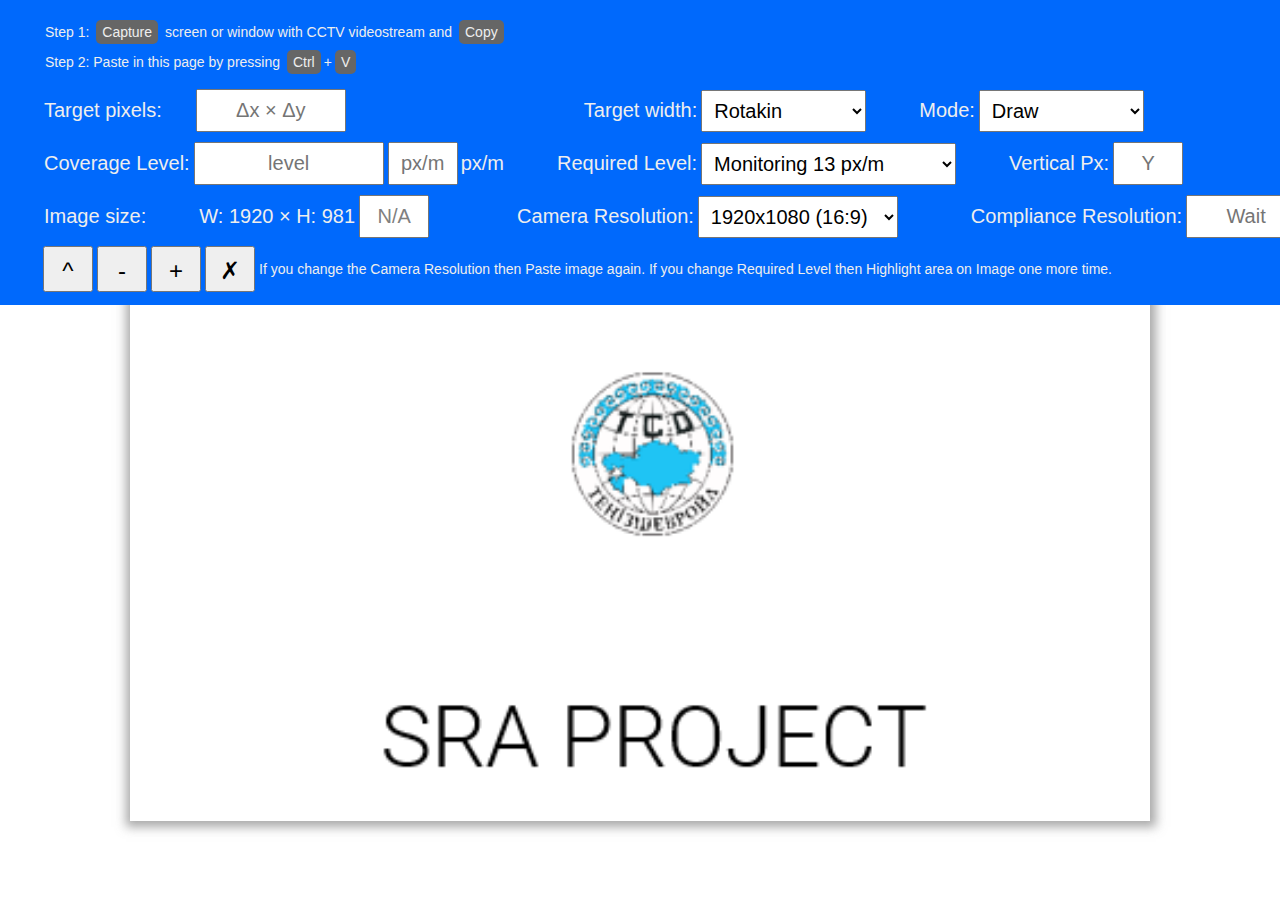
==== index.html @ 517cb529 "Optimized for phone" ====
<!DOCTYPE html>
<!-- Created by Vitaliy Rakhimov 2023 -->
<html lang="en"><head><meta http-equiv="Content-Type" content="text/html; charset=UTF-8">

<meta name="viewport" content="width=device-width, initial-scale=1">
<title>CCTV Pixel Density Verifier by Vitaliy Rakhimov</title>
<meta content="CCTV Pixel Density Verifier" name="description">
<link rel="stylesheet" href="./style.css">
<script src="./Blob.js"></script>
<script src="./canvas-toBlob.js"></script>
<script src="./FileSaver.js"></script>
<script src="./utils.js"></script>
<script src="./calcs.js"></script>
<script src="./hide.js"></script>
</head>
<body>
<header>
<tr id="block1" style="display:none">
<div id="inst1" class="inst" style="display: inline;">
<p>Step 1: <span class="key">Capture</span> screen or window with CCTV videostream and <span class="key">Copy</span></p>
<p>Step 2: Paste in this page by pressing <span class="key">Ctrl</span>+<span class="key">V</span></p>
</div>
<div id="inst2" class="inst">
<p>Step 1: Capture screen or window with CCTV videostream by pressing <span class="key">⌘ Command</span>+<span class="key">⇧ Shift</span>+<span class="key">3</span> or <span class="key">⌘ Command</span>+<span class="key">⇧ Shift</span>+<span class="key">4</span></p>
<p>Step 2: Paste in this page by pressing <span class="key">⌘ Command</span>+<span class="key">V</span></p>
</div>
<div id="inst3" class="inst">
<p>Step 1: Capture screen with CCTV videostream by pressing <i>Home</i> <span class="key">▢</span>+<i>Hold / Power</i> buttons</p>
<p>Step 2: Paste in this page by long tap and pressing <em>Paste</em> button.</p>
</div>
<div id="inst4" class="inst">
<p>Step 1: Capture screen by pressing with CCTV videostream <i>Volume up</i> + <i>Power</i> buttons</p>
<p>Step 2: Paste in this page by pressing <em>Paste</em> button.</p>
</div>
</tr>
<table>
<tbody><tr id="block2" style="display:block">

<td id="rotakinlabelp" style="font-size:20px; padding-left:0px;">Target pixels:</td>
<td><input type="text" id="size" readonly="readonly" placeholder="Δx × Δy" style="text-align:center; font-size:20px; width:130px; padding:8px; margin-left:30px"></td>
<td id="rotakinlabelw" style="font-size:20px; padding-left:235px;">Target width:</td>
<td><select id="rotakin" value="0.4" style="text-align:left; font-size:20px; width:165px; padding:8px; margin-left:0px;">
  <option value="0.4">Rotakin</option>
  <option value="0.6">Door</option>
  <option value="1">1 m.</option>
  <option value="0.52">Number Plate</option>
</select></td>

<td id="modelabel" style="font-size:20px; padding-left:50px;">Mode:</td>
<td><select id="mode" value="1" style="text-align:left; font-size:20px; width:165px; padding:8px; margin-left:0px;">
  <option value="1">Draw</option>
  <option value="2">Rectangle</option>
</select></td>
</tr>
</tbody></table>

<table>
<tr id="block3" style="display:block">
<td id="rotakinlabel" style="font-size:20px; padding-left:0px;">Coverage Level:</td>
<td><input type="text" id="len" readonly="readonly" placeholder="level" style="text-align:center; font-size:20px; width:170px; padding:8px; margin-left:0px;"></td>
<td><input type="text" id="len1" readonly="readonly" placeholder="px/m" style="text-align:center; font-size:20px; width:50px; padding:8px; margin-left:0px;"></td>
<td id="rotakinlabelmnew" style="font-size:20px; padding-left:0px;">px/m</td>

<td id="rotakinlabelnew" style="font-size:20px; padding-left:50px;">Required Level:</td>
<td><select id="lennew" value="13" style="text-align:left; font-size:20px; width:255px; padding:8px; margin-left:0px;">
  <option value="13">Monitoring 13 px/m</option>
  <option value="25">Detection 25 px/m</option>
  <option value="63">Observation 63 px/m</option>
  <option value="125">Recognition 125 px/m</option>
  <option value="250">Identification 250 px/m</option>
  <option value="150">Number Plate 150 px/m</option>
</select></td>

<td id="rotakinlabelnewз" style="font-size:20px; padding-left:50px;">Vertical Px:</td>
<td><input type="text" id="len2" readonly="readonly" placeholder="Y" style="text-align:center; font-size:20px; width:50px; padding:8px; margin-left:0px;"></td>
</tr>
</tbody></table>

<table>
<tr id="block4" style="display:block">
<td id="isizelabel" style="font-size:20px; padding-left:0px;">Image size:</td>
<td id="isize" style="font-size:20px; padding-left:50px;">W: 909 × H: 495</td>

<td><input type="text" id="ratio" readonly="readonly" placeholder="Wait" style="text-align:center; font-size:20px; width:50px; padding:8px; margin-left:0px;"></td>
<td id="resizelabel" style="font-size:20px; padding-left:85px;">Camera Resolution:</td>
<td>
<select id="resize" onchange="Paste()" style="text-align:left; font-size:20px; width:200px; padding:8px; margin-left:0px;">
<option value="1400">1400x1050 (4:3)</option> 
<option value="1280">1280x960 (4:3)</option> 
<option value="1024">1024x768 (4:3)</option> 
<option value="800">800x600 (4:3)</option> 
<option value="640">640x480 (4:3)</option> 
<option value="480">480x360 (4:3)</option> 
<option value="320">320x240 (4:3)</option> 
<option value="240">240x180 (4:3)</option> 
<option value="160">160x120 (4:3)</option> 
<option value="1920" selected="selected">1920x1080 (16:9)</option> 
<option value="1280">1280x720 (16:9)</option> 
<option value="854">854x480 (16:9)</option> 
<option value="800">800x450 (16:9)</option> 
<option value="640">640x360 (16:9)</option> 
<option value="480">480x270 (16:9)</option> 
<option value="320">320x180 (16:9)</option> 
<option value="160">160x90 (16:9)</option> 
<option value="1280">1280x800 (16:10)</option> 
<option value="1024">1024x640 (16:10)</option> 
<option value="800">800x500 (16:10)</option> 
<option value="640">640x400 (16:10)</option> 
<option value="480">480x300 (16:10)</option> 
<option value="320">320x200 (16:10)</option> 
<option value="160">160x100 (16:10)</option> 
</select>
</td>
<td id="resizelabelnew" style="font-size:20px; padding-left:70px;">Compliance Resolution:</td>
<td><input type="text" id="resizenew" readonly="readonly" placeholder="Wait" style="text-align:center; font-size:20px; width:100px; padding:8px; margin-left:0px;"></td>

</tr>
</tbody></table>

<table>
<tr>
<td><button type="button" name="B6" title="Hide" onclick="Hide()">^</button></td>
<td><button type="button" name="B2" title="Zoom out" onclick="ZoomOut()">-</button></td>
<td><button type="button" name="B3" title="Zoom in" onclick="ZoomIn()">+</button></td>
<!--<td><button type="button" name="B4" title="Save image" onclick="Save()"><img src="./floppy_35inch_blue.png" alt=""></button></td>-->
<td><button type="button" name="B5" title="Delete image" onclick="Delete()">✗</button></td>

<td><p>If you change the Camera Resolution then Paste image again. If you change Required Level then Highlight area on Image one more time.</p></td>


</tr>
</tbody></table>
<tr>
<table>
<tbody><tr id="getFilename" style="display:none">
<td>Enter file name:&nbsp;</td>
<td><input type="text" id="filename" name="filename" placeholder="filename.png" style="width:150px; padding:5px;"></td>
<td><input type="button" id="save" name="save" value="Save" onclick="saveFile()" style="padding:5px 10px 5px 10px; margin:0px"></td>
<td><input type="button" id="cancel" name="cancel" value="Cancel" onclick="cancelSaveFile()" style="padding:5px; margin:0px"></td>
</tr>
</tbody></table>
</header>
<div id="imgdiv1">
<img id="pastedImage" src="[data-uri]" style="visibility: hidden; display: none;">
<canvas id="can" width="909" height="495" style="cursor: crosshair; width: 478px; height: 309px;"></canvas>
</div>
<div id="imgdiv2" contenteditable="true" style="display: none;">
<canvas id="can2" width="0" height="0" style="background:#ccc"></canvas>
</div>


</body></html>
---- style.css ----
body
	{
		margin:0;
			}
	header 
	{
		color:#eee;
		background:#0069fc;
		margin:0;
		padding:10px 20px;
		font-family:Arial, Helvetica, sans-serif;
		font-size:14px;
		width:100%;
		position:fixed;
		top:0;
		z-index:2;
		padding-left:45px;
	}
	table
	{
		margin-left:-5px;
	}
	#bread
	{
		margin-left:-5px;
	}
	#bread a
	{
		color:#ddd;
		text-decoration:none;
		padding:5px;
	}
	#bread a:hover
	{
		color:#fff;
		background:#222;
	}
	.sdiv
	{
		display:inline-block;
		vertical-align:top;
		margin-right:40px;
	}
	#share
	{
		padding:12px 0px 0px 20px;
	}
	button
	{
		font-size:24px;
		width:50px;
		height:46px;
		padding-top:4px;
	}
	#imgdiv1
	{
		z-index:1;
		position:absolute; top:300px; left:20px; right:20px; bottom:20px;
	}
	#can, #can2
	{
		display: block;
		margin:0px auto 20px auto;
		-webkit-box-shadow: 1px 1px 10px 5px rgba(100, 100, 100, 0.56);
		-moz-box-shadow:    1px 1px 10px 5px rgba(100, 100, 100, 0.56);
		box-shadow:         1px 1px 10px 5px rgba(100, 100, 100, 0.56);
	}
	#imgdiv2
	{
		z-index:1;
		position:absolute; top:290px; left:20px; right:20px; bottom:20px;
	}
	.key
	{
		color:#eee;
		background:#666;
		padding:4px 6px;
		margin-left:3px;
		margin-right:3px;
		-webkit-border-radius: 5px;
		-moz-border-radius: 5px;
		border-radius: 5px;
	}
	.inst
	{
		display:none;
	}
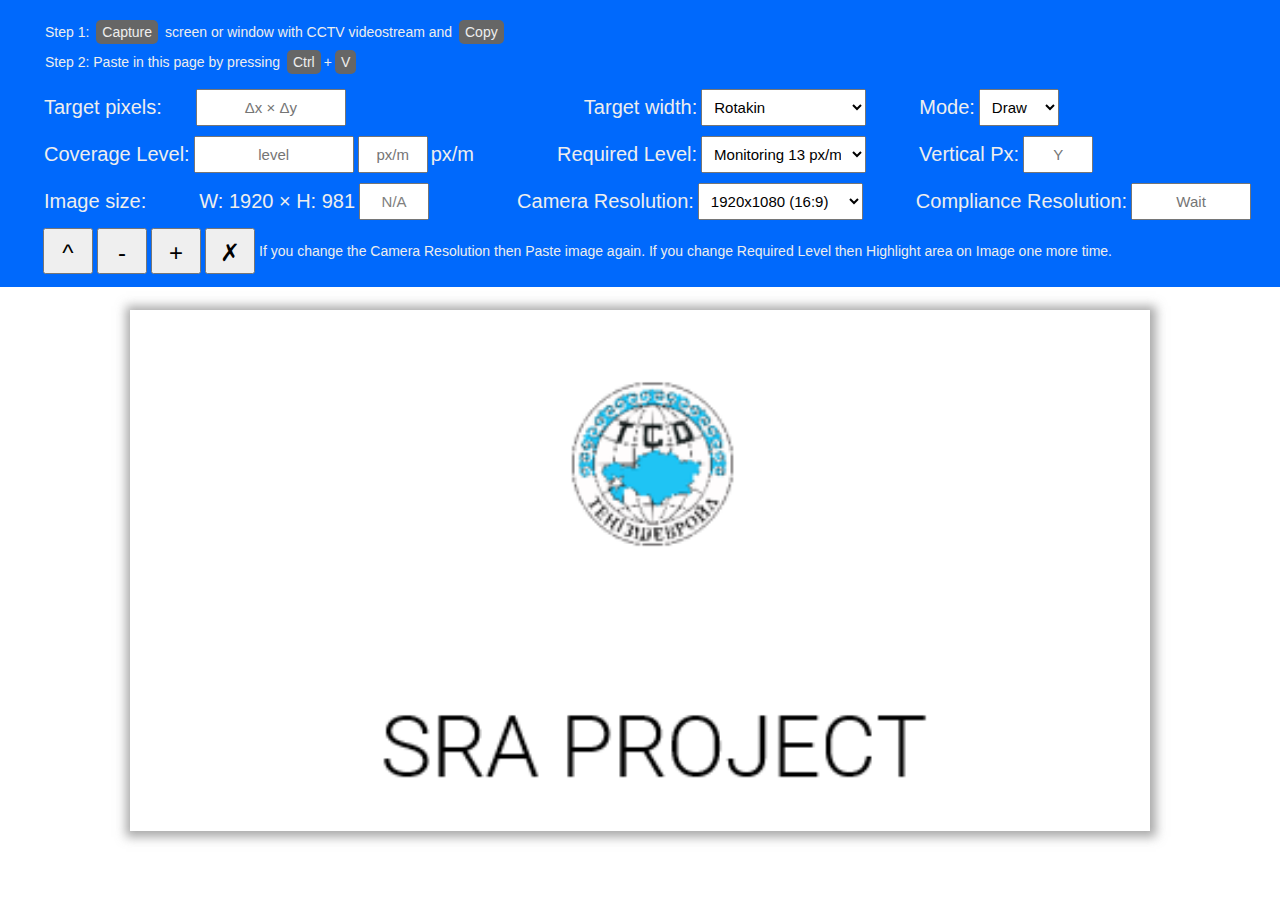
==== commit 64fe2c6b: "Mobile optimiztion" ====
--- a/index.html
+++ b/index.html
@@ -37,9 +37,9 @@
 <tbody><tr id="block2" style="display:block">
 
 <td id="rotakinlabelp" style="font-size:20px; padding-left:0px;">Target pixels:</td>
-<td><input type="text" id="size" readonly="readonly" placeholder="Δx × Δy" style="text-align:center; font-size:20px; width:130px; padding:8px; margin-left:30px"></td>
+<td><input type="text" id="size" readonly="readonly" placeholder="Δx × Δy" style="text-align:center; font-size:15px; width:130px; padding:8px; margin-left:30px"></td>
 <td id="rotakinlabelw" style="font-size:20px; padding-left:235px;">Target width:</td>
-<td><select id="rotakin" value="0.4" style="text-align:left; font-size:20px; width:165px; padding:8px; margin-left:0px;">
+<td><select id="rotakin" value="0.4" style="text-align:left; font-size:15px; width:165px; padding:8px; margin-left:0px;">
   <option value="0.4">Rotakin</option>
   <option value="0.6">Door</option>
   <option value="1">1 m.</option>
@@ -47,7 +47,7 @@
 </select></td>
 
 <td id="modelabel" style="font-size:20px; padding-left:50px;">Mode:</td>
-<td><select id="mode" value="1" style="text-align:left; font-size:20px; width:165px; padding:8px; margin-left:0px;">
+<td><select id="mode" value="1" style="text-align:left; font-size:15px; width:80px; padding:8px; margin-left:0px;">
   <option value="1">Draw</option>
   <option value="2">Rectangle</option>
 </select></td>
@@ -57,12 +57,12 @@
 <table>
 <tr id="block3" style="display:block">
 <td id="rotakinlabel" style="font-size:20px; padding-left:0px;">Coverage Level:</td>
-<td><input type="text" id="len" readonly="readonly" placeholder="level" style="text-align:center; font-size:20px; width:170px; padding:8px; margin-left:0px;"></td>
-<td><input type="text" id="len1" readonly="readonly" placeholder="px/m" style="text-align:center; font-size:20px; width:50px; padding:8px; margin-left:0px;"></td>
+<td><input type="text" id="len" readonly="readonly" placeholder="level" style="text-align:center; font-size:15px; width:140px; padding:8px; margin-left:0px;"></td>
+<td><input type="text" id="len1" readonly="readonly" placeholder="px/m" style="text-align:center; font-size:15px; width:50px; padding:8px; margin-left:0px;"></td>
 <td id="rotakinlabelmnew" style="font-size:20px; padding-left:0px;">px/m</td>
 
-<td id="rotakinlabelnew" style="font-size:20px; padding-left:50px;">Required Level:</td>
-<td><select id="lennew" value="13" style="text-align:left; font-size:20px; width:255px; padding:8px; margin-left:0px;">
+<td id="rotakinlabelnew" style="font-size:20px; padding-left:80px;">Required Level:</td>
+<td><select id="lennew" value="13" style="text-align:left; font-size:15px; width:165px; padding:8px; margin-left:0px;">
   <option value="13">Monitoring 13 px/m</option>
   <option value="25">Detection 25 px/m</option>
   <option value="63">Observation 63 px/m</option>
@@ -72,7 +72,7 @@
 </select></td>
 
 <td id="rotakinlabelnewз" style="font-size:20px; padding-left:50px;">Vertical Px:</td>
-<td><input type="text" id="len2" readonly="readonly" placeholder="Y" style="text-align:center; font-size:20px; width:50px; padding:8px; margin-left:0px;"></td>
+<td><input type="text" id="len2" readonly="readonly" placeholder="Y" style="text-align:center; font-size:15px; width:50px; padding:8px; margin-left:0px;"></td>
 </tr>
 </tbody></table>
 
@@ -81,10 +81,10 @@
 <td id="isizelabel" style="font-size:20px; padding-left:0px;">Image size:</td>
 <td id="isize" style="font-size:20px; padding-left:50px;">W: 909 × H: 495</td>
 
-<td><input type="text" id="ratio" readonly="readonly" placeholder="Wait" style="text-align:center; font-size:20px; width:50px; padding:8px; margin-left:0px;"></td>
+<td><input type="text" id="ratio" readonly="readonly" placeholder="Wait" style="text-align:center; font-size:15px; width:50px; padding:8px; margin-left:0px;"></td>
 <td id="resizelabel" style="font-size:20px; padding-left:85px;">Camera Resolution:</td>
 <td>
-<select id="resize" onchange="Paste()" style="text-align:left; font-size:20px; width:200px; padding:8px; margin-left:0px;">
+<select id="resize" onchange="Paste()" style="text-align:left; font-size:15px; width:165px; padding:8px; margin-left:0px;">
 <option value="1400">1400x1050 (4:3)</option> 
 <option value="1280">1280x960 (4:3)</option> 
 <option value="1024">1024x768 (4:3)</option> 
@@ -111,8 +111,8 @@
 <option value="160">160x100 (16:10)</option> 
 </select>
 </td>
-<td id="resizelabelnew" style="font-size:20px; padding-left:70px;">Compliance Resolution:</td>
-<td><input type="text" id="resizenew" readonly="readonly" placeholder="Wait" style="text-align:center; font-size:20px; width:100px; padding:8px; margin-left:0px;"></td>
+<td id="resizelabelnew" style="font-size:20px; padding-left:50px;">Compliance Resolution:</td>
+<td><input type="text" id="resizenew" readonly="readonly" placeholder="Wait" style="text-align:center; font-size:15px; width:100px; padding:8px; margin-left:0px;"></td>
 
 </tr>
 </tbody></table>
--- a/style.css
+++ b/style.css
@@ -55,7 +55,7 @@
 	#imgdiv1
 	{
 		z-index:1;
-		position:absolute; top:300px; left:20px; right:20px; bottom:20px;
+		position:absolute; top:310px; left:20px; right:20px; bottom:20px;
 	}
 	#can, #can2
 	{
@@ -68,7 +68,7 @@
 	#imgdiv2
 	{
 		z-index:1;
-		position:absolute; top:290px; left:20px; right:20px; bottom:20px;
+		position:absolute; top:310px; left:20px; right:20px; bottom:20px;
 	}
 	.key
 	{
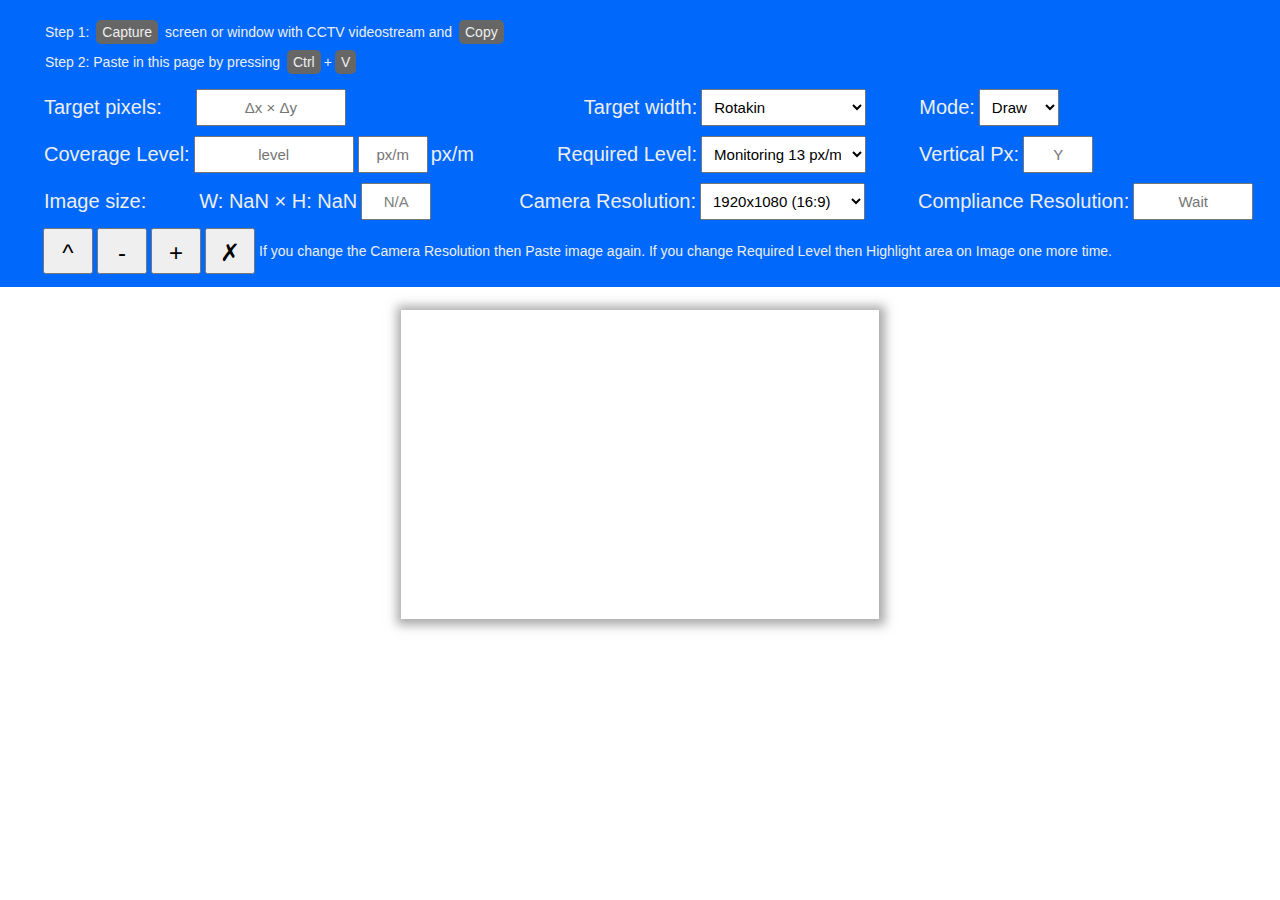
==== commit ca4329fb: "Removed image logo" ====
--- a/index.html
+++ b/index.html
@@ -141,7 +141,7 @@
 </tbody></table>
 </header>
 <div id="imgdiv1">
-<img id="pastedImage" src="[data-uri]" style="visibility: hidden; display: none;">
+<img id="pastedImage" src="" style="visibility: hidden; display: none;">
 <canvas id="can" width="909" height="495" style="cursor: crosshair; width: 478px; height: 309px;"></canvas>
 </div>
 <div id="imgdiv2" contenteditable="true" style="display: none;">
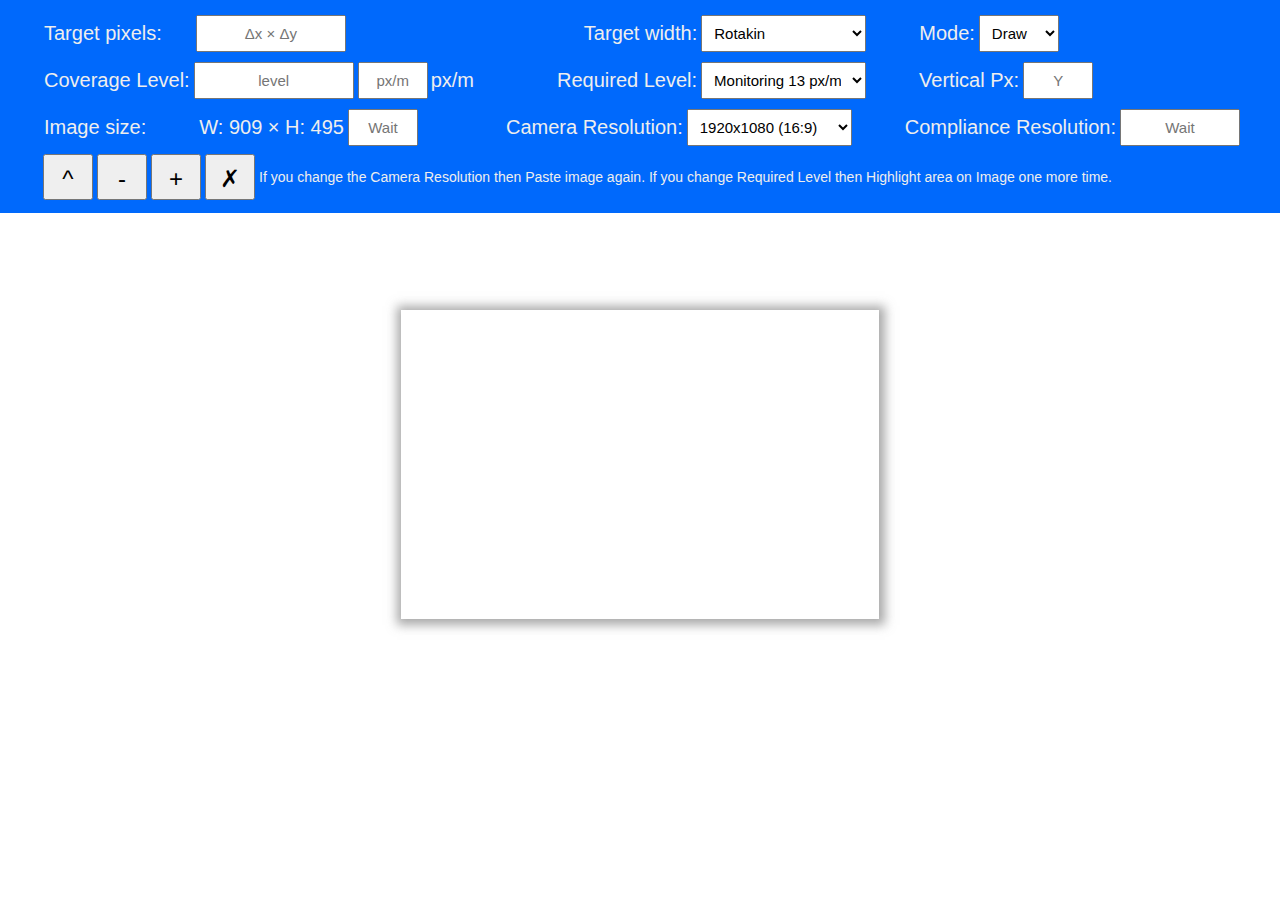
==== commit 6da586e8: "Spoiler removed" ====
--- a/index.html
+++ b/index.html
@@ -9,26 +9,26 @@
 <script src="./Blob.js"></script>
 <script src="./canvas-toBlob.js"></script>
 <script src="./FileSaver.js"></script>
-<script src="./utils.js"></script>
+<!-- <script src="./utils.js"></script> -->
 <script src="./calcs.js"></script>
 <script src="./hide.js"></script>
 </head>
 <body>
 <header>
 <tr id="block1" style="display:none">
-<div id="inst1" class="inst" style="display: inline;">
+<div id="inst1" class="inst" style="display:none">
 <p>Step 1: <span class="key">Capture</span> screen or window with CCTV videostream and <span class="key">Copy</span></p>
 <p>Step 2: Paste in this page by pressing <span class="key">Ctrl</span>+<span class="key">V</span></p>
 </div>
-<div id="inst2" class="inst">
+<div id="inst2" class="inst" style="display:none">
 <p>Step 1: Capture screen or window with CCTV videostream by pressing <span class="key">⌘ Command</span>+<span class="key">⇧ Shift</span>+<span class="key">3</span> or <span class="key">⌘ Command</span>+<span class="key">⇧ Shift</span>+<span class="key">4</span></p>
 <p>Step 2: Paste in this page by pressing <span class="key">⌘ Command</span>+<span class="key">V</span></p>
 </div>
-<div id="inst3" class="inst">
+<div id="inst3" class="inst" style="display:none">
 <p>Step 1: Capture screen with CCTV videostream by pressing <i>Home</i> <span class="key">▢</span>+<i>Hold / Power</i> buttons</p>
 <p>Step 2: Paste in this page by long tap and pressing <em>Paste</em> button.</p>
 </div>
-<div id="inst4" class="inst">
+<div id="inst4" class="inst" style="display:none">
 <p>Step 1: Capture screen by pressing with CCTV videostream <i>Volume up</i> + <i>Power</i> buttons</p>
 <p>Step 2: Paste in this page by pressing <em>Paste</em> button.</p>
 </div>
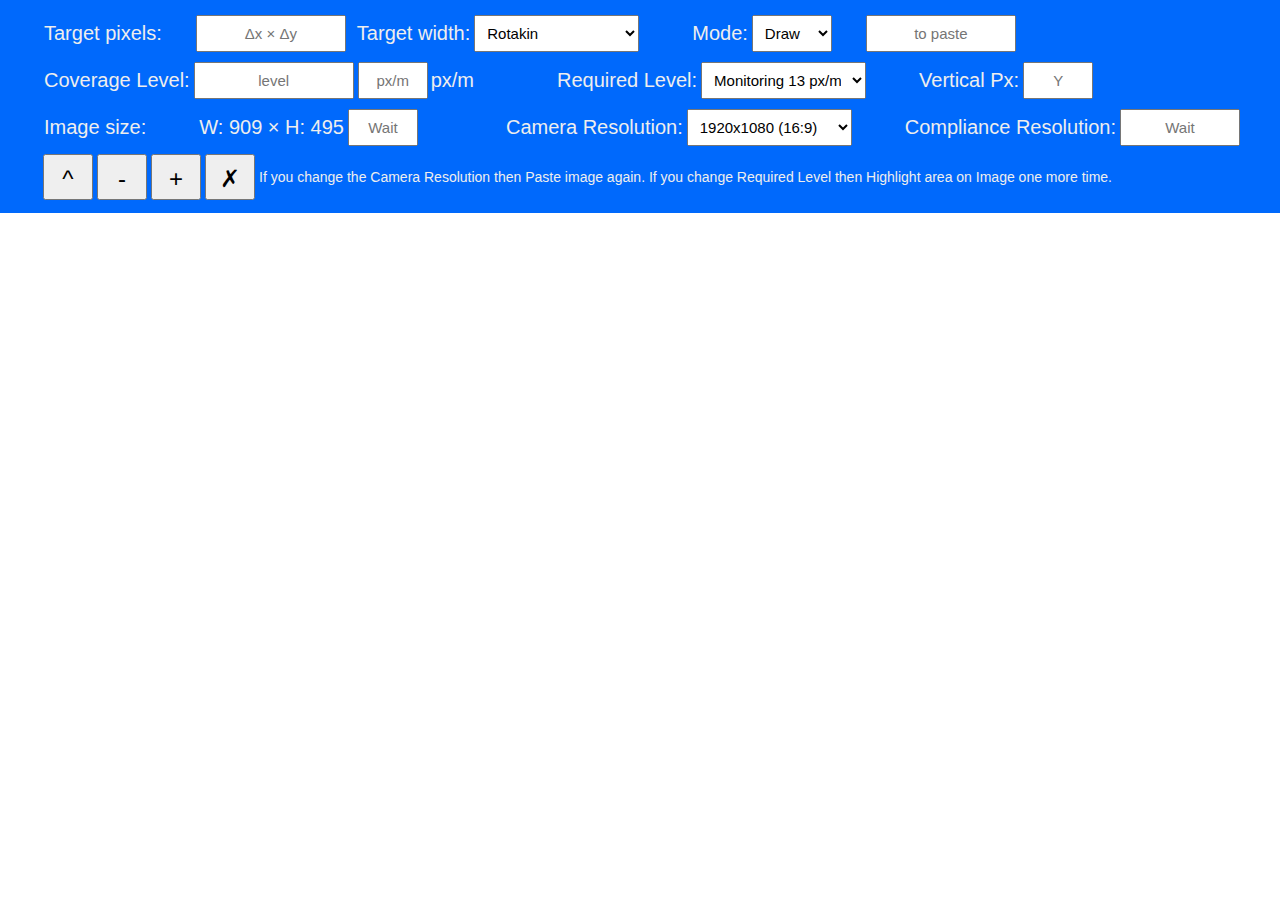
==== commit 53c0d5a9: "Bug Fix" ====
--- a/index.html
+++ b/index.html
@@ -9,7 +9,7 @@
 <script src="./Blob.js"></script>
 <script src="./canvas-toBlob.js"></script>
 <script src="./FileSaver.js"></script>
-<!-- <script src="./utils.js"></script> -->
+<<script src="./utils.js"></script>
 <script src="./calcs.js"></script>
 <script src="./hide.js"></script>
 </head>
@@ -38,12 +38,13 @@
 
 <td id="rotakinlabelp" style="font-size:20px; padding-left:0px;">Target pixels:</td>
 <td><input type="text" id="size" readonly="readonly" placeholder="Δx × Δy" style="text-align:center; font-size:15px; width:130px; padding:8px; margin-left:30px"></td>
-<td id="rotakinlabelw" style="font-size:20px; padding-left:235px;">Target width:</td>
+<td id="rotakinlabelw" style="font-size:20px; padding-left:8px;">Target width:</td>
 <td><select id="rotakin" value="0.4" style="text-align:left; font-size:15px; width:165px; padding:8px; margin-left:0px;">
   <option value="0.4">Rotakin</option>
   <option value="0.6">Door</option>
   <option value="1">1 m.</option>
   <option value="0.52">Number Plate</option>
+
 </select></td>
 
 <td id="modelabel" style="font-size:20px; padding-left:50px;">Mode:</td>
@@ -51,6 +52,7 @@
   <option value="1">Draw</option>
   <option value="2">Rectangle</option>
 </select></td>
+  <td><input type="text" id="insert" placeholder="to paste" style="text-align:center; font-size:15px; width:130px; padding:8px; margin-left:30px"></td>
 </tr>
 </tbody></table>
 
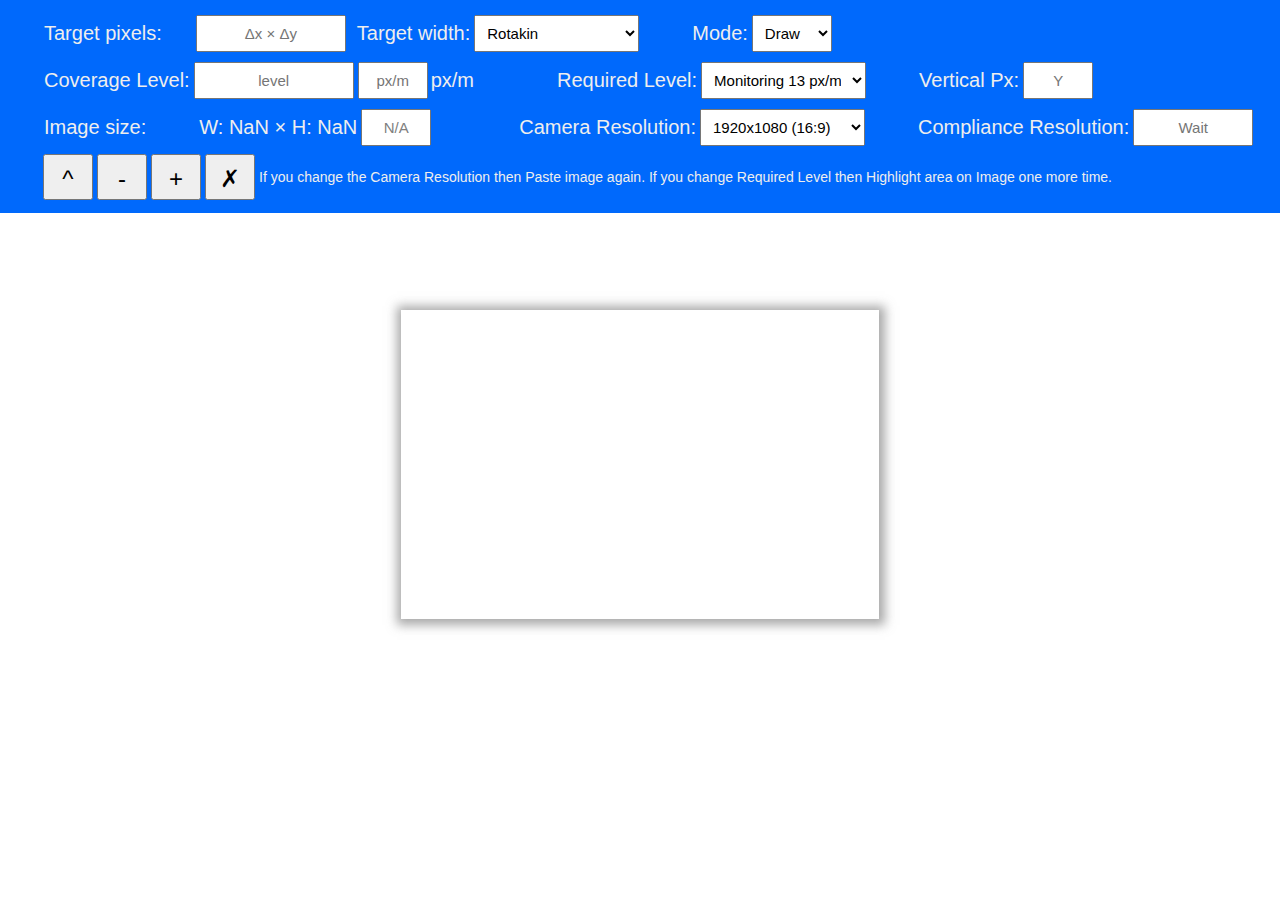
==== commit 2f9b3c21: "Add files via upload" ====
--- a/index.html
+++ b/index.html
@@ -52,7 +52,7 @@
   <option value="1">Draw</option>
   <option value="2">Rectangle</option>
 </select></td>
-  <td><input type="text" id="insert" placeholder="to paste" style="text-align:center; font-size:15px; width:130px; padding:8px; margin-left:30px"></td>
+
 </tr>
 </tbody></table>
 
